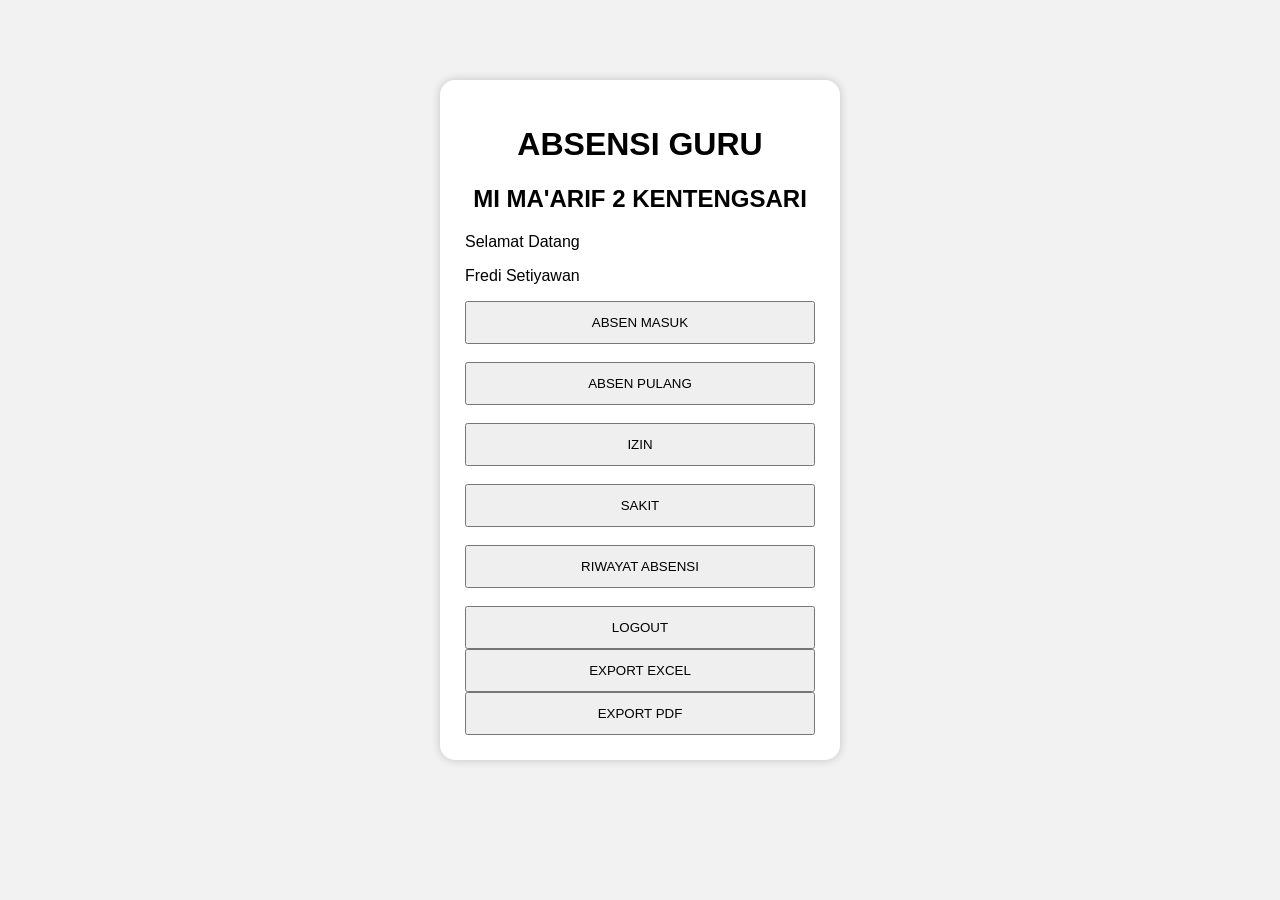
==== dashboard.html @ 6ee68357 "Add files via upload" ====
<!DOCTYPE html>
<html>
<!DOCTYPE html>
<html>
<head>
    <title>Dashboard Guru</title>
    <link rel="stylesheet" href="style.css">
</head>

<body>

<div class="container">

<h1>ABSENSI GURU</h1>
<h2>MI MA'ARIF 2 KENTENGSARI</h2>

<p>Selamat Datang</p>
<p>Fredi Setiyawan</p>

<button onclick="absenMasuk()">ABSEN MASUK</button>
<br><br>

<button onclick="absenPulang()">ABSEN PULANG</button>
<br><br>

<button onclick="izin()">IZIN</button>
<br><br>

<button onclick="sakit()">SAKIT</button>
<br><br>

<button onclick="riwayatAbsensi()">RIWAYAT ABSENSI</button>
<br><br>

<button onclick="logout()">LOGOUT</button>

<button>EXPORT EXCEL</button>

<button>EXPORT PDF</button>
</div>

<script src="script.js"></script>

</body>
</html>
---- style.css ----
body{
    font-family: Arial, sans-serif;
    background-color:#f2f2f2;
    margin:0;
    padding:0;
}

.container{
    width:350px;
    margin:80px auto;
    background:white;
    padding:25px;
    border-radius:15px;
    box-shadow:0 0 10px rgba(0,0,0,0.2);
}

h1{
    text-align:center;
}

h2{
    text-align:center;
}

input{
    width:100%;
    padding:10px;
    box-sizing:border-box;
}

button{
    width:100%;
    padding:12px;
    cursor:pointer;
}
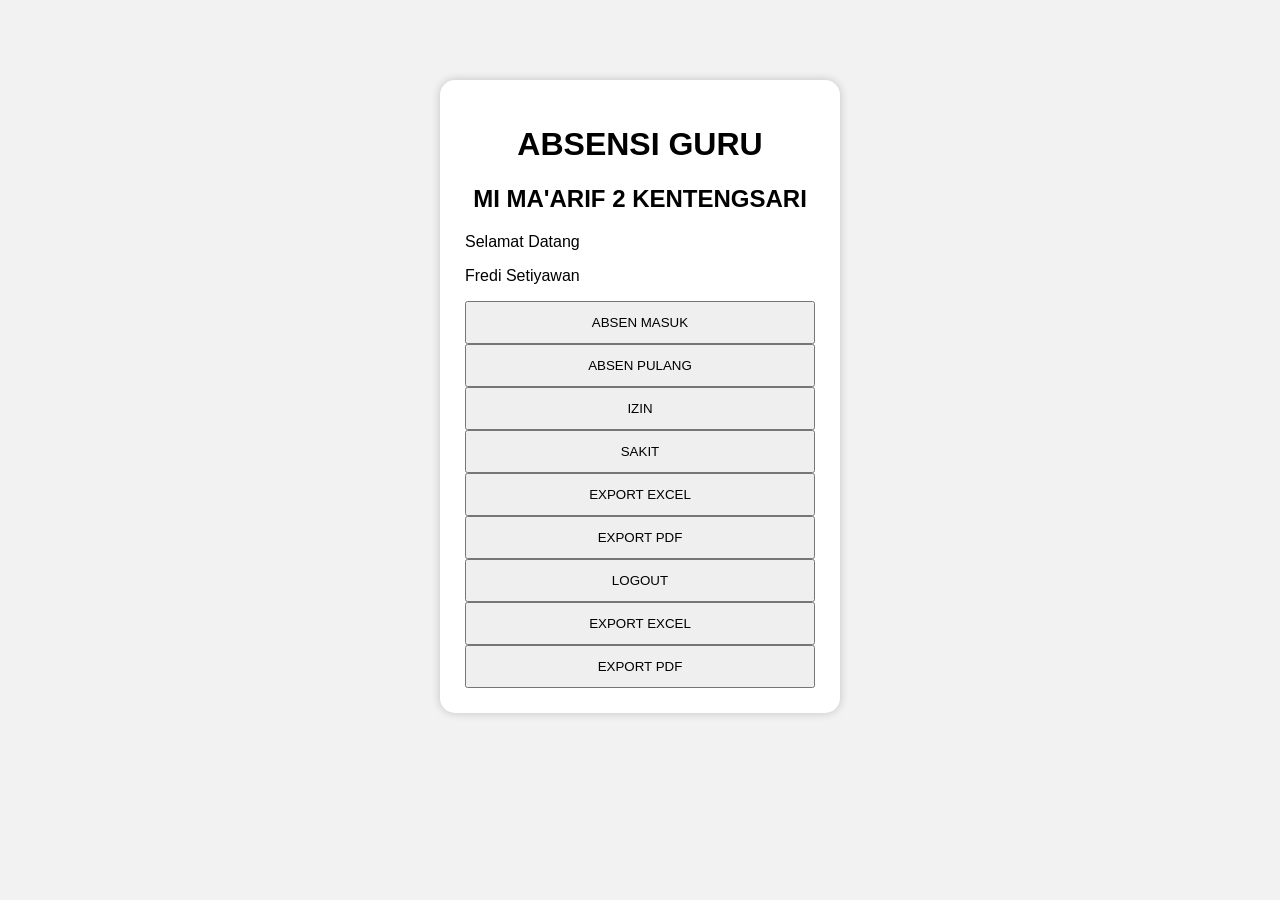
==== commit 83fc173d: "Add files via upload perubahan dasbor" ====
--- a/dashboard.html
+++ b/dashboard.html
@@ -18,19 +18,16 @@
 <p>Fredi Setiyawan</p>
 
 <button onclick="absenMasuk()">ABSEN MASUK</button>
-<br><br>
 
 <button onclick="absenPulang()">ABSEN PULANG</button>
-<br><br>
 
 <button onclick="izin()">IZIN</button>
-<br><br>
 
 <button onclick="sakit()">SAKIT</button>
-<br><br>
 
-<button onclick="riwayatAbsensi()">RIWAYAT ABSENSI</button>
-<br><br>
+<button onclick="exportExcel()">EXPORT EXCEL</button>
+
+<button onclick="exportPDF()">EXPORT PDF</button>
 
 <button onclick="logout()">LOGOUT</button>
 
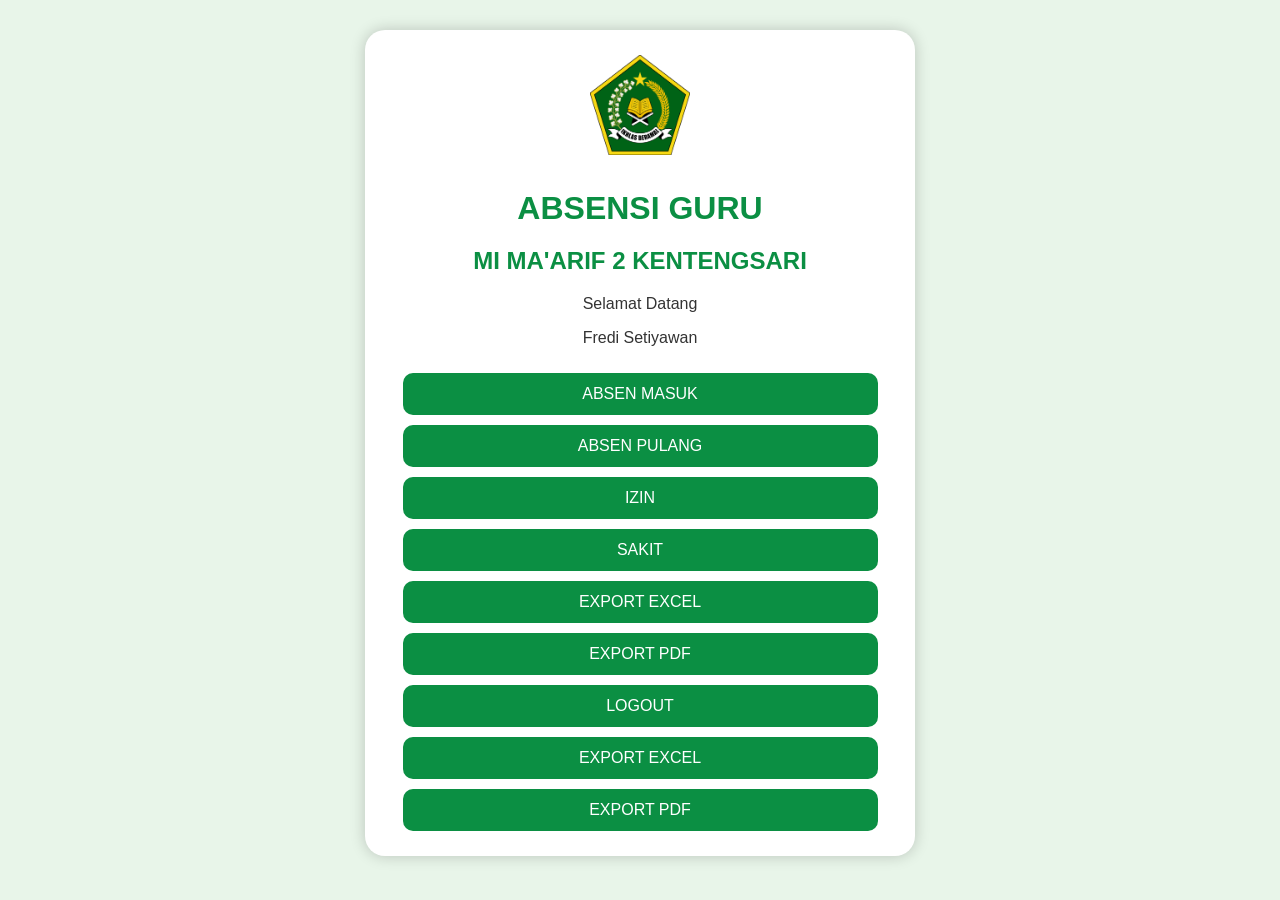
==== commit 27b422d0: "Add files via upload perubahan dasboard,index,logo, style" ====
--- a/dashboard.html
+++ b/dashboard.html
@@ -10,6 +10,8 @@
 <body>
 
 <div class="container">
+
+<img src="logo.png" class="logo">
 
 <h1>ABSENSI GURU</h1>
 <h2>MI MA'ARIF 2 KENTENGSARI</h2>
--- a/style.css
+++ b/style.css
@@ -1,35 +1,66 @@
 body{
-    font-family: Arial, sans-serif;
-    background-color:#f2f2f2;
     margin:0;
     padding:0;
+    font-family: Arial, sans-serif;
+    background-color:#E8F5E9;
 }
 
 .container{
-    width:350px;
-    margin:80px auto;
-    background:white;
+    width:90%;
+    max-width:500px;
+    margin:30px auto;
     padding:25px;
-    border-radius:15px;
-    box-shadow:0 0 10px rgba(0,0,0,0.2);
+    background-color:white;
+    border-radius:20px;
+    box-shadow:0 0 15px rgba(0,0,0,0.2);
+    text-align:center;
+}
+
+.logo{
+    width:100px;
+    height:100px;
+    margin-bottom:10px;
 }
 
 h1{
-    text-align:center;
+    color:#0B8F43;
+    margin-bottom:5px;
 }
 
 h2{
-    text-align:center;
+    color:#0B8F43;
+    font-size:24px;
+    margin-bottom:20px;
+}
+
+p{
+    color:#333333;
 }
 
 input{
-    width:100%;
+    width:90%;
     padding:10px;
-    box-sizing:border-box;
+    border:1px solid #CCCCCC;
+    border-radius:10px;
+    margin-top:5px;
 }
 
 button{
-    width:100%;
+    width:95%;
     padding:12px;
+    margin-top:10px;
+    background-color:#0B8F43;
+    color:white;
+    border:none;
+    border-radius:10px;
+    font-size:16px;
     cursor:pointer;
+}
+
+button:hover{
+    background-color:#087637;
+}
+
+hr{
+    border:1px solid #0B8F43;
 }
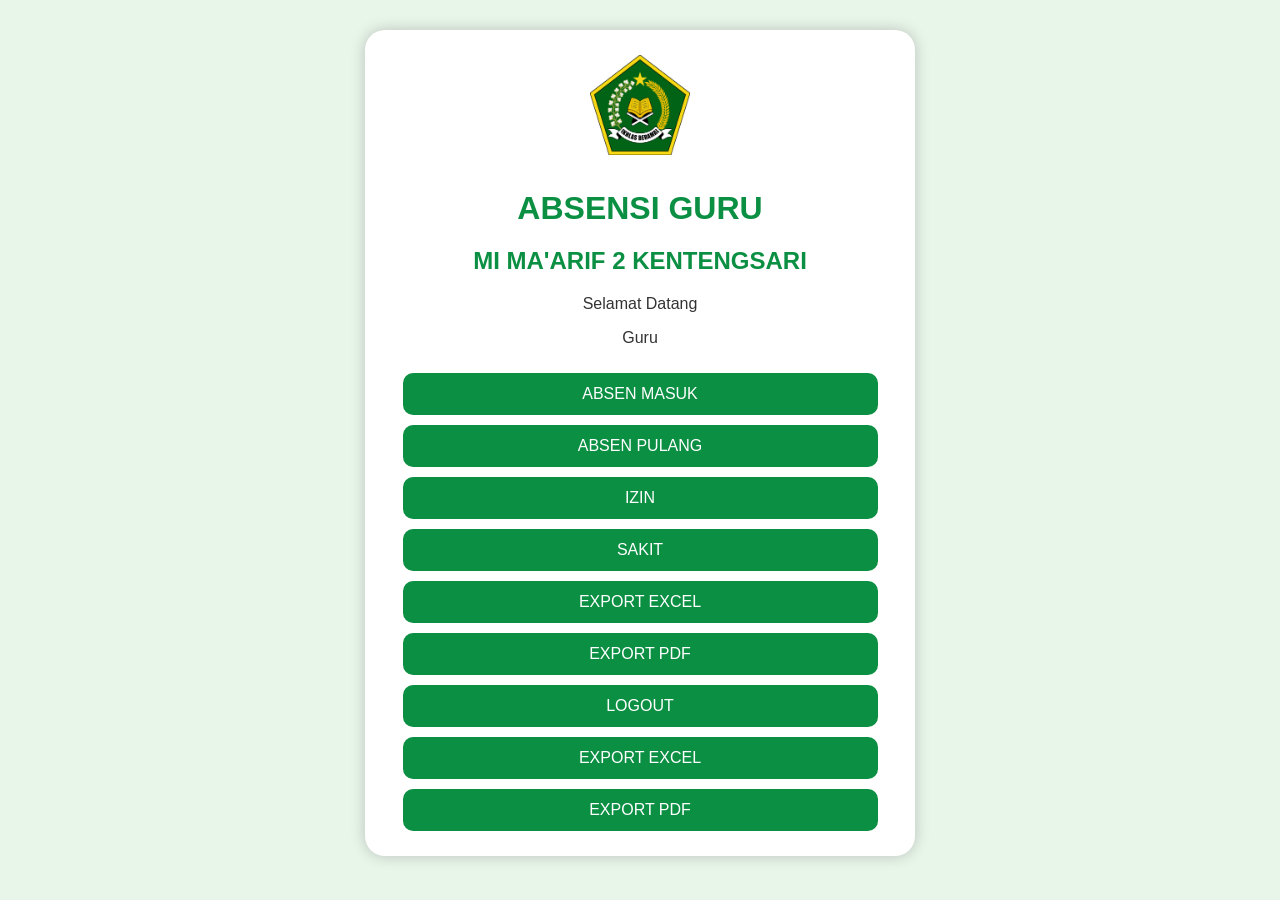
==== commit c752da3e: "Add files via upload perbaikan dasboard" ====
--- a/dashboard.html
+++ b/dashboard.html
@@ -17,7 +17,7 @@
 <h2>MI MA'ARIF 2 KENTENGSARI</h2>
 
 <p>Selamat Datang</p>
-<p>Fredi Setiyawan</p>
+<p id="namaGuru">Guru</p>
 
 <button onclick="absenMasuk()">ABSEN MASUK</button>
 
@@ -39,6 +39,12 @@
 </div>
 
 <script src="script.js"></script>
+<script>
+const dataGuru = JSON.parse(localStorage.getItem("guruLogin"));
 
+if (dataGuru) {
+  document.getElementById("namaGuru").innerHTML = dataGuru.nama;
+}
+</script>
 </body>
 </html>
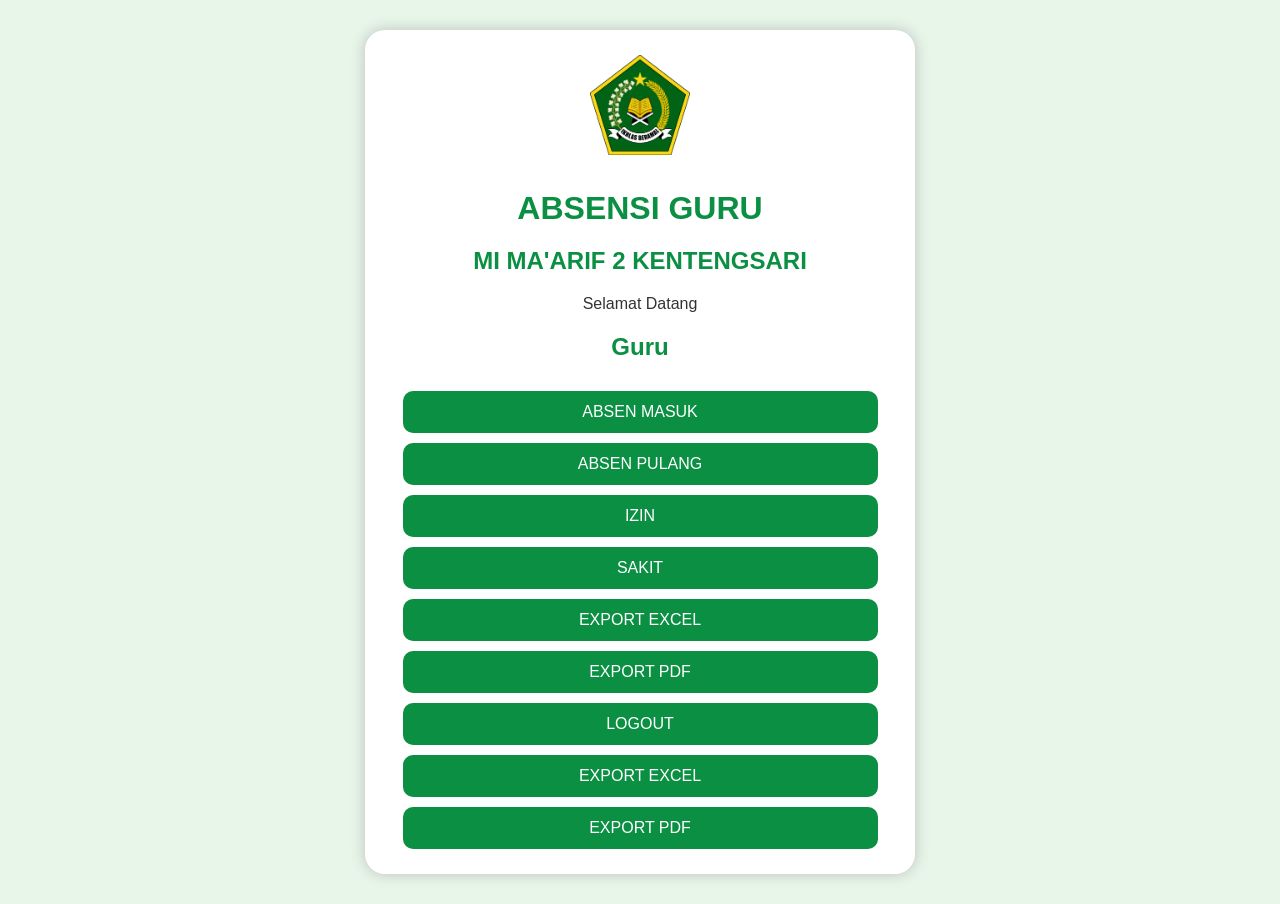
==== commit 6b8e197b: "Add files via upload perubahan scrip index daboard" ====
--- a/dashboard.html
+++ b/dashboard.html
@@ -17,7 +17,7 @@
 <h2>MI MA'ARIF 2 KENTENGSARI</h2>
 
 <p>Selamat Datang</p>
-<p id="namaGuru">Guru</p>
+<h2><span id="namaGuru">Guru</span></h2>
 
 <button onclick="absenMasuk()">ABSEN MASUK</button>
 
@@ -39,12 +39,15 @@
 </div>
 
 <script src="script.js"></script>
+
 <script>
-const dataGuru = JSON.parse(localStorage.getItem("guruLogin"));
 
-if (dataGuru) {
-  document.getElementById("namaGuru").innerHTML = dataGuru.nama;
+let nama = localStorage.getItem("namaGuru");
+
+if(nama){
+  document.getElementById("namaGuru").innerHTML = nama;
 }
+
 </script>
 </body>
 </html>
